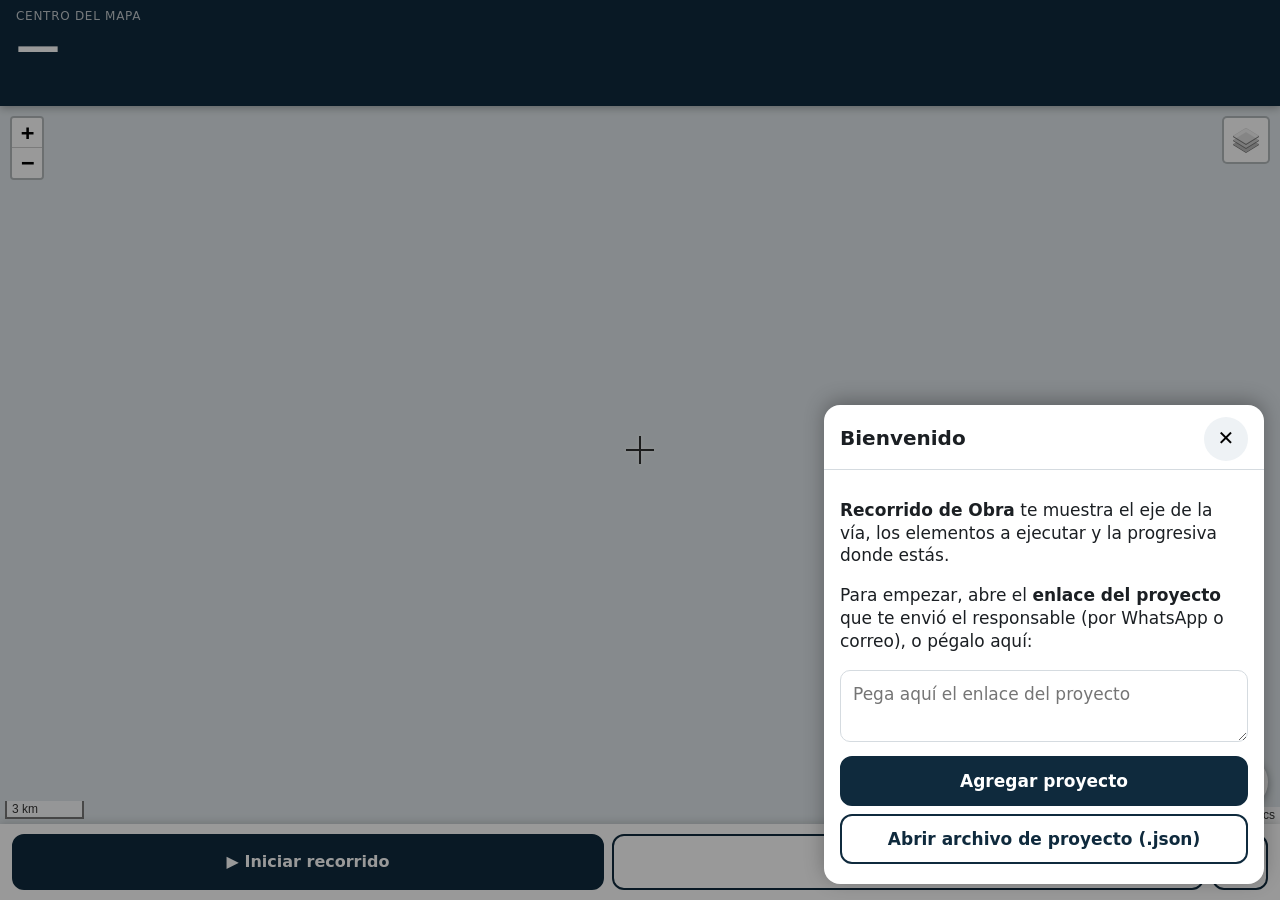
==== index.html @ 57cbed72 "Add files via upload" ====
<!doctype html>
<html lang="es">
<head>
<meta charset="utf-8">
<meta name="viewport" content="width=device-width, initial-scale=1, viewport-fit=cover">
<meta name="theme-color" content="#0f2a3d">
<meta name="mobile-web-app-capable" content="yes">
<meta name="apple-mobile-web-app-capable" content="yes">
<meta name="apple-mobile-web-app-title" content="Recorrido">
<title>Recorrido de Obra</title>
<link rel="manifest" href="manifest.webmanifest">
<link rel="icon" href="icons/icono-192.png">
<link rel="apple-touch-icon" href="icons/icono-192.png">
<link rel="stylesheet" href="vendor/leaflet/leaflet.css">
<link rel="stylesheet" href="css/app.css">
</head>
<body>
<header id="barra">
  <div id="fila-prog">
    <div>
      <div id="etq-prog">Centro del mapa</div>
      <div id="prog">—</div>
    </div>
    <div id="lado"></div>
  </div>
  <div id="proximo"></div>
  <div id="estado"></div>
</header>

<main id="mapa"></main>
<div id="mira" aria-hidden="true"></div>
<button id="btn-centrar" class="flotante" title="Centrar en mi posición" aria-label="Centrar en mi posición">◎</button>

<nav id="acciones">
  <button id="btn-recorrido" class="primario">▶ Iniciar recorrido</button>
  <button id="btn-obs">＋ Observación</button>
  <button id="btn-menu" aria-label="Menú">☰</button>
</nav>

<section id="hoja" class="oculto" role="dialog" aria-modal="true">
  <div id="hoja-cab"><h2 id="hoja-titulo"></h2><button id="hoja-cerrar" aria-label="Cerrar">✕</button></div>
  <div id="hoja-cuerpo"></div>
</section>
<div id="velo" class="oculto"></div>
<div id="aviso" class="oculto"></div>

<script src="vendor/leaflet/leaflet.js"></script>
<script type="module" src="js/app.js"></script>
</body>
</html>
---- vendor/leaflet/leaflet.css ----
/* required styles */

.leaflet-pane,
.leaflet-tile,
.leaflet-marker-icon,
.leaflet-marker-shadow,
.leaflet-tile-container,
.leaflet-pane > svg,
.leaflet-pane > canvas,
.leaflet-zoom-box,
.leaflet-image-layer,
.leaflet-layer {
	position: absolute;
	left: 0;
	top: 0;
	}
.leaflet-container {
	overflow: hidden;
	}
.leaflet-tile,
.leaflet-marker-icon,
.leaflet-marker-shadow {
	-webkit-user-select: none;
	   -moz-user-select: none;
	        user-select: none;
	  -webkit-user-drag: none;
	}
/* Prevents IE11 from highlighting tiles in blue */
.leaflet-tile::selection {
	background: transparent;
}
/* Safari renders non-retina tile on retina better with this, but Chrome is worse */
.leaflet-safari .leaflet-tile {
	image-rendering: -webkit-optimize-contrast;
	}
/* hack that prevents hw layers "stretching" when loading new tiles */
.leaflet-safari .leaflet-tile-container {
	width: 1600px;
	height: 1600px;
	-webkit-transform-origin: 0 0;
	}
.leaflet-marker-icon,
.leaflet-marker-shadow {
	display: block;
	}
/* .leaflet-container svg: reset svg max-width decleration shipped in Joomla! (joomla.org) 3.x */
/* .leaflet-container img: map is broken in FF if you have max-width: 100% on tiles */
.leaflet-container .leaflet-overlay-pane svg {
	max-width: none !important;
	max-height: none !important;
	}
.leaflet-container .leaflet-marker-pane img,
.leaflet-container .leaflet-shadow-pane img,
.leaflet-container .leaflet-tile-pane img,
.leaflet-container img.leaflet-image-layer,
.leaflet-container .leaflet-tile {
	max-width: none !important;
	max-height: none !important;
	width: auto;
	padding: 0;
	}

.leaflet-container img.leaflet-tile {
	/* See: https://bugs.chromium.org/p/chromium/issues/detail?id=600120 */
	mix-blend-mode: plus-lighter;
}

.leaflet-container.leaflet-touch-zoom {
	-ms-touch-action: pan-x pan-y;
	touch-action: pan-x pan-y;
	}
.leaflet-container.leaflet-touch-drag {
	-ms-touch-action: pinch-zoom;
	/* Fallback for FF which doesn't support pinch-zoom */
	touch-action: none;
	touch-action: pinch-zoom;
}
.leaflet-container.leaflet-touch-drag.leaflet-touch-zoom {
	-ms-touch-action: none;
	touch-action: none;
}
.leaflet-container {
	-webkit-tap-highlight-color: transparent;
}
.leaflet-container a {
	-webkit-tap-highlight-color: rgba(51, 181, 229, 0.4);
}
.leaflet-tile {
	filter: inherit;
	visibility: hidden;
	}
.leaflet-tile-loaded {
	visibility: inherit;
	}
.leaflet-zoom-box {
	width: 0;
	height: 0;
	-moz-box-sizing: border-box;
	     box-sizing: border-box;
	z-index: 800;
	}
/* workaround for https://bugzilla.mozilla.org/show_bug.cgi?id=888319 */
.leaflet-overlay-pane svg {
	-moz-user-select: none;
	}

.leaflet-pane         { z-index: 400; }

.leaflet-tile-pane    { z-index: 200; }
.leaflet-overlay-pane { z-index: 400; }
.leaflet-shadow-pane  { z-index: 500; }
.leaflet-marker-pane  { z-index: 600; }
.leaflet-tooltip-pane   { z-index: 650; }
.leaflet-popup-pane   { z-index: 700; }

.leaflet-map-pane canvas { z-index: 100; }
.leaflet-map-pane svg    { z-index: 200; }

.leaflet-vml-shape {
	width: 1px;
	height: 1px;
	}
.lvml {
	behavior: url(#default#VML);
	display: inline-block;
	position: absolute;
	}


/* control positioning */

.leaflet-control {
	position: relative;
	z-index: 800;
	pointer-events: visiblePainted; /* IE 9-10 doesn't have auto */
	pointer-events: auto;
	}
.leaflet-top,
.leaflet-bottom {
	position: absolute;
	z-index: 1000;
	pointer-events: none;
	}
.leaflet-top {
	top: 0;
	}
.leaflet-right {
	right: 0;
	}
.leaflet-bottom {
	bottom: 0;
	}
.leaflet-left {
	left: 0;
	}
.leaflet-control {
	float: left;
	clear: both;
	}
.leaflet-right .leaflet-control {
	float: right;
	}
.leaflet-top .leaflet-control {
	margin-top: 10px;
	}
.leaflet-bottom .leaflet-control {
	margin-bottom: 10px;
	}
.leaflet-left .leaflet-control {
	margin-left: 10px;
	}
.leaflet-right .leaflet-control {
	margin-right: 10px;
	}


/* zoom and fade animations */

.leaflet-fade-anim .leaflet-popup {
	opacity: 0;
	-webkit-transition: opacity 0.2s linear;
	   -moz-transition: opacity 0.2s linear;
	        transition: opacity 0.2s linear;
	}
.leaflet-fade-anim .leaflet-map-pane .leaflet-popup {
	opacity: 1;
	}
.leaflet-zoom-animated {
	-webkit-transform-origin: 0 0;
	    -ms-transform-origin: 0 0;
	        transform-origin: 0 0;
	}
svg.leaflet-zoom-animated {
	will-change: transform;
}

.leaflet-zoom-anim .leaflet-zoom-animated {
	-webkit-transition: -webkit-transform 0.25s cubic-bezier(0,0,0.25,1);
	   -moz-transition:    -moz-transform 0.25s cubic-bezier(0,0,0.25,1);
	        transition:         transform 0.25s cubic-bezier(0,0,0.25,1);
	}
.leaflet-zoom-anim .leaflet-tile,
.leaflet-pan-anim .leaflet-tile {
	-webkit-transition: none;
	   -moz-transition: none;
	        transition: none;
	}

.leaflet-zoom-anim .leaflet-zoom-hide {
	visibility: hidden;
	}


/* cursors */

.leaflet-interactive {
	cursor: pointer;
	}
.leaflet-grab {
	cursor: -webkit-grab;
	cursor:    -moz-grab;
	cursor:         grab;
	}
.leaflet-crosshair,
.leaflet-crosshair .leaflet-interactive {
	cursor: crosshair;
	}
.leaflet-popup-pane,
.leaflet-control {
	cursor: auto;
	}
.leaflet-dragging .leaflet-grab,
.leaflet-dragging .leaflet-grab .leaflet-interactive,
.leaflet-dragging .leaflet-marker-draggable {
	cursor: move;
	cursor: -webkit-grabbing;
	cursor:    -moz-grabbing;
	cursor:         grabbing;
	}

/* marker & overlays interactivity */
.leaflet-marker-icon,
.leaflet-marker-shadow,
.leaflet-image-layer,
.leaflet-pane > svg path,
.leaflet-tile-container {
	pointer-events: none;
	}

.leaflet-marker-icon.leaflet-interactive,
.leaflet-image-layer.leaflet-interactive,
.leaflet-pane > svg path.leaflet-interactive,
svg.leaflet-image-layer.leaflet-interactive path {
	pointer-events: visiblePainted; /* IE 9-10 doesn't have auto */
	pointer-events: auto;
	}

/* visual tweaks */

.leaflet-container {
	background: #ddd;
	outline-offset: 1px;
	}
.leaflet-container a {
	color: #0078A8;
	}
.leaflet-zoom-box {
	border: 2px dotted #38f;
	background: rgba(255,255,255,0.5);
	}


/* general typography */
.leaflet-container {
	font-family: "Helvetica Neue", Arial, Helvetica, sans-serif;
	font-size: 12px;
	font-size: 0.75rem;
	line-height: 1.5;
	}


/* general toolbar styles */

.leaflet-bar {
	box-shadow: 0 1px 5px rgba(0,0,0,0.65);
	border-radius: 4px;
	}
.leaflet-bar a {
	background-color: #fff;
	border-bottom: 1px solid #ccc;
	width: 26px;
	height: 26px;
	line-height: 26px;
	display: block;
	text-align: center;
	text-decoration: none;
	color: black;
	}
.leaflet-bar a,
.leaflet-control-layers-toggle {
	background-position: 50% 50%;
	background-repeat: no-repeat;
	display: block;
	}
.leaflet-bar a:hover,
.leaflet-bar a:focus {
	background-color: #f4f4f4;
	}
.leaflet-bar a:first-child {
	border-top-left-radius: 4px;
	border-top-right-radius: 4px;
	}
.leaflet-bar a:last-child {
	border-bottom-left-radius: 4px;
	border-bottom-right-radius: 4px;
	border-bottom: none;
	}
.leaflet-bar a.leaflet-disabled {
	cursor: default;
	background-color: #f4f4f4;
	color: #bbb;
	}

.leaflet-touch .leaflet-bar a {
	width: 30px;
	height: 30px;
	line-height: 30px;
	}
.leaflet-touch .leaflet-bar a:first-child {
	border-top-left-radius: 2px;
	border-top-right-radius: 2px;
	}
.leaflet-touch .leaflet-bar a:last-child {
	border-bottom-left-radius: 2px;
	border-bottom-right-radius: 2px;
	}

/* zoom control */

.leaflet-control-zoom-in,
.leaflet-control-zoom-out {
	font: bold 18px 'Lucida Console', Monaco, monospace;
	text-indent: 1px;
	}

.leaflet-touch .leaflet-control-zoom-in, .leaflet-touch .leaflet-control-zoom-out  {
	font-size: 22px;
	}


/* layers control */

.leaflet-control-layers {
	box-shadow: 0 1px 5px rgba(0,0,0,0.4);
	background: #fff;
	border-radius: 5px;
	}
.leaflet-control-layers-toggle {
	background-image: url(images/layers.png);
	width: 36px;
	height: 36px;
	}
.leaflet-retina .leaflet-control-layers-toggle {
	background-image: url(images/layers-2x.png);
	background-size: 26px 26px;
	}
.leaflet-touch .leaflet-control-layers-toggle {
	width: 44px;
	height: 44px;
	}
.leaflet-control-layers .leaflet-control-layers-list,
.leaflet-control-layers-expanded .leaflet-control-layers-toggle {
	display: none;
	}
.leaflet-control-layers-expanded .leaflet-control-layers-list {
	display: block;
	position: relative;
	}
.leaflet-control-layers-expanded {
	padding: 6px 10px 6px 6px;
	color: #333;
	background: #fff;
	}
.leaflet-control-layers-scrollbar {
	overflow-y: scroll;
	overflow-x: hidden;
	padding-right: 5px;
	}
.leaflet-control-layers-selector {
	margin-top: 2px;
	position: relative;
	top: 1px;
	}
.leaflet-control-layers label {
	display: block;
	font-size: 13px;
	font-size: 1.08333em;
	}
.leaflet-control-layers-separator {
	height: 0;
	border-top: 1px solid #ddd;
	margin: 5px -10px 5px -6px;
	}

/* Default icon URLs */
.leaflet-default-icon-path { /* used only in path-guessing heuristic, see L.Icon.Default */
	background-image: url(images/marker-icon.png);
	}


/* attribution and scale controls */

.leaflet-container .leaflet-control-attribution {
	background: #fff;
	background: rgba(255, 255, 255, 0.8);
	margin: 0;
	}
.leaflet-control-attribution,
.leaflet-control-scale-line {
	padding: 0 5px;
	color: #333;
	line-height: 1.4;
	}
.leaflet-control-attribution a {
	text-decoration: none;
	}
.leaflet-control-attribution a:hover,
.leaflet-control-attribution a:focus {
	text-decoration: underline;
	}
.leaflet-attribution-flag {
	display: inline !important;
	vertical-align: baseline !important;
	width: 1em;
	height: 0.6669em;
	}
.leaflet-left .leaflet-control-scale {
	margin-left: 5px;
	}
.leaflet-bottom .leaflet-control-scale {
	margin-bottom: 5px;
	}
.leaflet-control-scale-line {
	border: 2px solid #777;
	border-top: none;
	line-height: 1.1;
	padding: 2px 5px 1px;
	white-space: nowrap;
	-moz-box-sizing: border-box;
	     box-sizing: border-box;
	background: rgba(255, 255, 255, 0.8);
	text-shadow: 1px 1px #fff;
	}
.leaflet-control-scale-line:not(:first-child) {
	border-top: 2px solid #777;
	border-bottom: none;
	margin-top: -2px;
	}
.leaflet-control-scale-line:not(:first-child):not(:last-child) {
	border-bottom: 2px solid #777;
	}

.leaflet-touch .leaflet-control-attribution,
.leaflet-touch .leaflet-control-layers,
.leaflet-touch .leaflet-bar {
	box-shadow: none;
	}
.leaflet-touch .leaflet-control-layers,
.leaflet-touch .leaflet-bar {
	border: 2px solid rgba(0,0,0,0.2);
	background-clip: padding-box;
	}


/* popup */

.leaflet-popup {
	position: absolute;
	text-align: center;
	margin-bottom: 20px;
	}
.leaflet-popup-content-wrapper {
	padding: 1px;
	text-align: left;
	border-radius: 12px;
	}
.leaflet-popup-content {
	margin: 13px 24px 13px 20px;
	line-height: 1.3;
	font-size: 13px;
	font-size: 1.08333em;
	min-height: 1px;
	}
.leaflet-popup-content p {
	margin: 17px 0;
	margin: 1.3em 0;
	}
.leaflet-popup-tip-container {
	width: 40px;
	height: 20px;
	position: absolute;
	left: 50%;
	margin-top: -1px;
	margin-left: -20px;
	overflow: hidden;
	pointer-events: none;
	}
.leaflet-popup-tip {
	width: 17px;
	height: 17px;
	padding: 1px;

	margin: -10px auto 0;
	pointer-events: auto;

	-webkit-transform: rotate(45deg);
	   -moz-transform: rotate(45deg);
	    -ms-transform: rotate(45deg);
	        transform: rotate(45deg);
	}
.leaflet-popup-content-wrapper,
.leaflet-popup-tip {
	background: white;
	color: #333;
	box-shadow: 0 3px 14px rgba(0,0,0,0.4);
	}
.leaflet-container a.leaflet-popup-close-button {
	position: absolute;
	top: 0;
	right: 0;
	border: none;
	text-align: center;
	width: 24px;
	height: 24px;
	font: 16px/24px Tahoma, Verdana, sans-serif;
	color: #757575;
	text-decoration: none;
	background: transparent;
	}
.leaflet-container a.leaflet-popup-close-button:hover,
.leaflet-container a.leaflet-popup-close-button:focus {
	color: #585858;
	}
.leaflet-popup-scrolled {
	overflow: auto;
	}

.leaflet-oldie .leaflet-popup-content-wrapper {
	-ms-zoom: 1;
	}
.leaflet-oldie .leaflet-popup-tip {
	width: 24px;
	margin: 0 auto;

	-ms-filter: "progid:DXImageTransform.Microsoft.Matrix(M11=0.70710678, M12=0.70710678, M21=-0.70710678, M22=0.70710678)";
	filter: progid:DXImageTransform.Microsoft.Matrix(M11=0.70710678, M12=0.70710678, M21=-0.70710678, M22=0.70710678);
	}

.leaflet-oldie .leaflet-control-zoom,
.leaflet-oldie .leaflet-control-layers,
.leaflet-oldie .leaflet-popup-content-wrapper,
.leaflet-oldie .leaflet-popup-tip {
	border: 1px solid #999;
	}


/* div icon */

.leaflet-div-icon {
	background: #fff;
	border: 1px solid #666;
	}


/* Tooltip */
/* Base styles for the element that has a tooltip */
.leaflet-tooltip {
	position: absolute;
	padding: 6px;
	background-color: #fff;
	border: 1px solid #fff;
	border-radius: 3px;
	color: #222;
	white-space: nowrap;
	-webkit-user-select: none;
	-moz-user-select: none;
	-ms-user-select: none;
	user-select: none;
	pointer-events: none;
	box-shadow: 0 1px 3px rgba(0,0,0,0.4);
	}
.leaflet-tooltip.leaflet-interactive {
	cursor: pointer;
	pointer-events: auto;
	}
.leaflet-tooltip-top:before,
.leaflet-tooltip-bottom:before,
.leaflet-tooltip-left:before,
.leaflet-tooltip-right:before {
	position: absolute;
	pointer-events: none;
	border: 6px solid transparent;
	background: transparent;
	content: "";
	}

/* Directions */

.leaflet-tooltip-bottom {
	margin-top: 6px;
}
.leaflet-tooltip-top {
	margin-top: -6px;
}
.leaflet-tooltip-bottom:before,
.leaflet-tooltip-top:before {
	left: 50%;
	margin-left: -6px;
	}
.leaflet-tooltip-top:before {
	bottom: 0;
	margin-bottom: -12px;
	border-top-color: #fff;
	}
.leaflet-tooltip-bottom:before {
	top: 0;
	margin-top: -12px;
	margin-left: -6px;
	border-bottom-color: #fff;
	}
.leaflet-tooltip-left {
	margin-left: -6px;
}
.leaflet-tooltip-right {
	margin-left: 6px;
}
.leaflet-tooltip-left:before,
.leaflet-tooltip-right:before {
	top: 50%;
	margin-top: -6px;
	}
.leaflet-tooltip-left:before {
	right: 0;
	margin-right: -12px;
	border-left-color: #fff;
	}
.leaflet-tooltip-right:before {
	left: 0;
	margin-left: -12px;
	border-right-color: #fff;
	}

/* Printing */

@media print {
	/* Prevent printers from removing background-images of controls. */
	.leaflet-control {
		-webkit-print-color-adjust: exact;
		print-color-adjust: exact;
		}
	}
---- css/app.css ----
:root {
  --azul: #0f2a3d;
  --azul2: #16405d;
  --acento: #ffb300;
  --ok: #2e7d32;
  --mal: #c62828;
  --texto: #1b1f23;
  --suave: #5f6b76;
  --fondo: #ffffff;
  --borde: #d5dbe0;
  --chip: #eef2f5;
}
* { box-sizing: border-box; }
html, body { margin: 0; height: 100%; }
body {
  font: 17px/1.35 system-ui, -apple-system, "Segoe UI", Roboto, sans-serif;
  color: var(--texto); background: var(--fondo);
  display: flex; flex-direction: column; overflow: hidden;
  -webkit-tap-highlight-color: transparent;
}
button { font: inherit; cursor: pointer; }

/* ---- barra superior: la progresiva ---- */
#barra {
  background: var(--azul); color: #fff;
  padding: calc(8px + env(safe-area-inset-top)) 16px 8px;
  z-index: 1000; box-shadow: 0 2px 8px rgba(0,0,0,.3);
}
#fila-prog { display: flex; align-items: flex-end; justify-content: space-between; gap: 12px; }
#etq-prog { font-size: 12px; text-transform: uppercase; letter-spacing: .06em; opacity: .75; }
#prog { font-size: 44px; font-weight: 800; line-height: 1; font-variant-numeric: tabular-nums; letter-spacing: -.01em; }
#prog.vivo { color: var(--acento); }
#lado { font-size: 20px; font-weight: 600; text-align: right; padding-bottom: 4px; }
#proximo { margin-top: 6px; font-size: 15px; min-height: 1.35em; }
#proximo b { color: var(--acento); }
#estado { margin-top: 4px; font-size: 13px; opacity: .85; display: flex; gap: 10px; flex-wrap: wrap; }
#estado .mal { color: #ff8a80; font-weight: 600; }
#estado .sim { background: var(--acento); color: #000; padding: 0 6px; border-radius: 4px; font-weight: 700; }

/* ---- mapa ---- */
#mapa { flex: 1; min-height: 0; background: #dfe6ea; }
#mira {
  position: fixed; left: 50%; top: 50%; width: 28px; height: 28px; margin: -14px 0 0 -14px;
  pointer-events: none; z-index: 500; opacity: .8;
  background:
    linear-gradient(#000,#000) center/2px 100% no-repeat,
    linear-gradient(#000,#000) center/100% 2px no-repeat;
  filter: drop-shadow(0 0 2px #fff);
}
body.recorrido #mira { display: none; }
.flotante {
  position: fixed; right: 12px; z-index: 900;
  width: 52px; height: 52px; border-radius: 50%; border: 0;
  background: #fff; box-shadow: 0 2px 8px rgba(0,0,0,.35); font-size: 26px; line-height: 1;
}
#btn-centrar { bottom: calc(92px + env(safe-area-inset-bottom)); }
#btn-centrar.activo { background: var(--azul); color: var(--acento); }

.etq-km {
  background: var(--azul); color: #fff; font: 700 12px system-ui, sans-serif;
  padding: 1px 5px; border-radius: 4px; white-space: nowrap; border: 1px solid #fff;
}
.lejos .km-menor { display: none; }
.etq-100 { color: #000; font: 600 11px system-ui, sans-serif; text-shadow: 0 0 3px #fff, 0 0 3px #fff; white-space: nowrap; }
.pin-obs {
  width: 26px; height: 26px; border-radius: 50% 50% 50% 0; transform: rotate(-45deg);
  border: 2px solid #fff; box-shadow: 0 1px 4px rgba(0,0,0,.5);
}
.pin-obs span { display: block; transform: rotate(45deg); color: #fff; font: 800 14px/22px system-ui; text-align: center; }
.leaflet-popup-content { font-size: 15px; margin: 12px 14px; }
.leaflet-popup-content h3 { margin: 0 0 4px; font-size: 16px; }
.leaflet-popup-content .btn { margin-top: 8px; width: 100%; }

/* ---- botones inferiores ---- */
#acciones {
  display: grid; grid-template-columns: 1fr 1fr 56px; gap: 8px;
  padding: 10px 12px calc(10px + env(safe-area-inset-bottom));
  background: #fff; box-shadow: 0 -2px 8px rgba(0,0,0,.15); z-index: 1000;
}
#acciones button {
  min-height: 56px; border-radius: 12px; border: 2px solid var(--azul);
  background: #fff; color: var(--azul); font-weight: 700; font-size: 16px; padding: 0 6px; white-space: nowrap;
}
#acciones .primario { background: var(--azul); color: #fff; }
#acciones .primario.detener { background: var(--mal); border-color: var(--mal); }
#btn-menu { font-size: 26px !important; }

/* ---- hoja inferior (pantallas) ---- */
#velo { position: fixed; inset: 0; background: rgba(0,0,0,.4); z-index: 1100; }
#hoja {
  position: fixed; left: 0; right: 0; bottom: 0; z-index: 1200;
  max-height: 88vh; display: flex; flex-direction: column;
  background: #fff; border-radius: 16px 16px 0 0; box-shadow: 0 -4px 20px rgba(0,0,0,.3);
  padding-bottom: env(safe-area-inset-bottom);
}
#hoja-cab { display: flex; align-items: center; justify-content: space-between; padding: 12px 16px 8px; border-bottom: 1px solid var(--borde); }
#hoja-cab h2 { margin: 0; font-size: 20px; }
#hoja-cerrar { border: 0; background: var(--chip); width: 44px; height: 44px; border-radius: 50%; font-size: 20px; }
#hoja-cuerpo { overflow-y: auto; padding: 12px 16px 20px; -webkit-overflow-scrolling: touch; }
.oculto { display: none !important; }

.lista-menu { display: grid; gap: 8px; }
.lista-menu button {
  display: flex; align-items: center; gap: 12px; text-align: left;
  min-height: 56px; padding: 0 14px; border: 1px solid var(--borde); border-radius: 12px; background: #fff;
  font-size: 17px; font-weight: 600; color: var(--texto);
}
.lista-menu button .ic { font-size: 22px; width: 28px; text-align: center; }
.lista-menu button .nota { margin-left: auto; font-weight: 500; font-size: 14px; color: var(--suave); }

.btn {
  min-height: 50px; padding: 0 16px; border-radius: 12px; border: 2px solid var(--azul);
  background: #fff; color: var(--azul); font-weight: 700;
}
.btn.primario { background: var(--azul); color: #fff; }
.btn.peligro { border-color: var(--mal); color: var(--mal); }
.btn:disabled { opacity: .5; }
.fila { display: flex; gap: 8px; flex-wrap: wrap; align-items: center; }
.fila > .crece { flex: 1; min-width: 0; }
.botones { display: grid; grid-template-columns: 1fr 1fr; gap: 8px; margin-top: 16px; }

label.campo { display: block; margin: 14px 0 6px; font-weight: 700; font-size: 15px; }
input[type=text], input[type=number], input[type=search], textarea, select {
  width: 100%; font: inherit; padding: 12px; border: 1px solid var(--borde); border-radius: 10px; background: #fff;
}
textarea { min-height: 96px; resize: vertical; }
.ayuda { color: var(--suave); font-size: 14px; margin: 4px 0; }
.caja { background: var(--chip); border-radius: 12px; padding: 12px; }
.caja b { font-size: 20px; }

.chips { display: flex; flex-wrap: wrap; gap: 8px; }
.chips button, .chips label {
  border: 1px solid var(--borde); background: #fff; border-radius: 999px; padding: 8px 14px;
  font-size: 15px; font-weight: 600; color: var(--texto); display: inline-flex; align-items: center; gap: 6px;
}
.chips .sel { background: var(--azul); color: #fff; border-color: var(--azul); }
.punto { width: 12px; height: 12px; border-radius: 50%; display: inline-block; flex: none; }

.item {
  display: flex; gap: 10px; align-items: flex-start; padding: 12px 4px; border-bottom: 1px solid var(--borde);
  background: none; border-left: 0; border-right: 0; border-top: 0; width: 100%; text-align: left; color: var(--texto);
}
.item .punto { margin-top: 5px; }
.item .t { font-weight: 700; }
.item .s { color: var(--suave); font-size: 14px; }
.item .der { margin-left: auto; text-align: right; font-weight: 700; white-space: nowrap; font-variant-numeric: tabular-nums; }
.etq { display: inline-block; font-size: 12px; font-weight: 700; padding: 1px 6px; border-radius: 4px; background: var(--chip); }
.etq.pend { background: #fff3cd; color: #8a6d00; }
.etq.ok { background: #e3f4e4; color: var(--ok); }
.etq.mal { background: #fdecea; color: var(--mal); }

.fotos { display: grid; grid-template-columns: repeat(3, 1fr); gap: 8px; margin-top: 8px; }
.fotos div { position: relative; aspect-ratio: 1; border-radius: 8px; overflow: hidden; background: var(--chip); }
.fotos img { width: 100%; height: 100%; object-fit: cover; display: block; }
.fotos button { position: absolute; top: 4px; right: 4px; width: 30px; height: 30px; border-radius: 50%; border: 0; background: rgba(0,0,0,.6); color: #fff; }
.fotos a { display: flex; align-items: center; justify-content: center; height: 100%; font-weight: 700; color: var(--azul); }

#aviso {
  position: fixed; left: 12px; right: 12px; top: calc(150px + env(safe-area-inset-top)); z-index: 1050;
  background: var(--acento); color: #000; padding: 14px 16px; border-radius: 12px;
  font-weight: 700; font-size: 18px; box-shadow: 0 4px 16px rgba(0,0,0,.35);
}
#aviso.info { background: #fff; color: var(--texto); font-weight: 600; font-size: 16px; }

@media (min-width: 720px) {
  #hoja { left: auto; right: 16px; bottom: 16px; width: 440px; border-radius: 16px; }
}
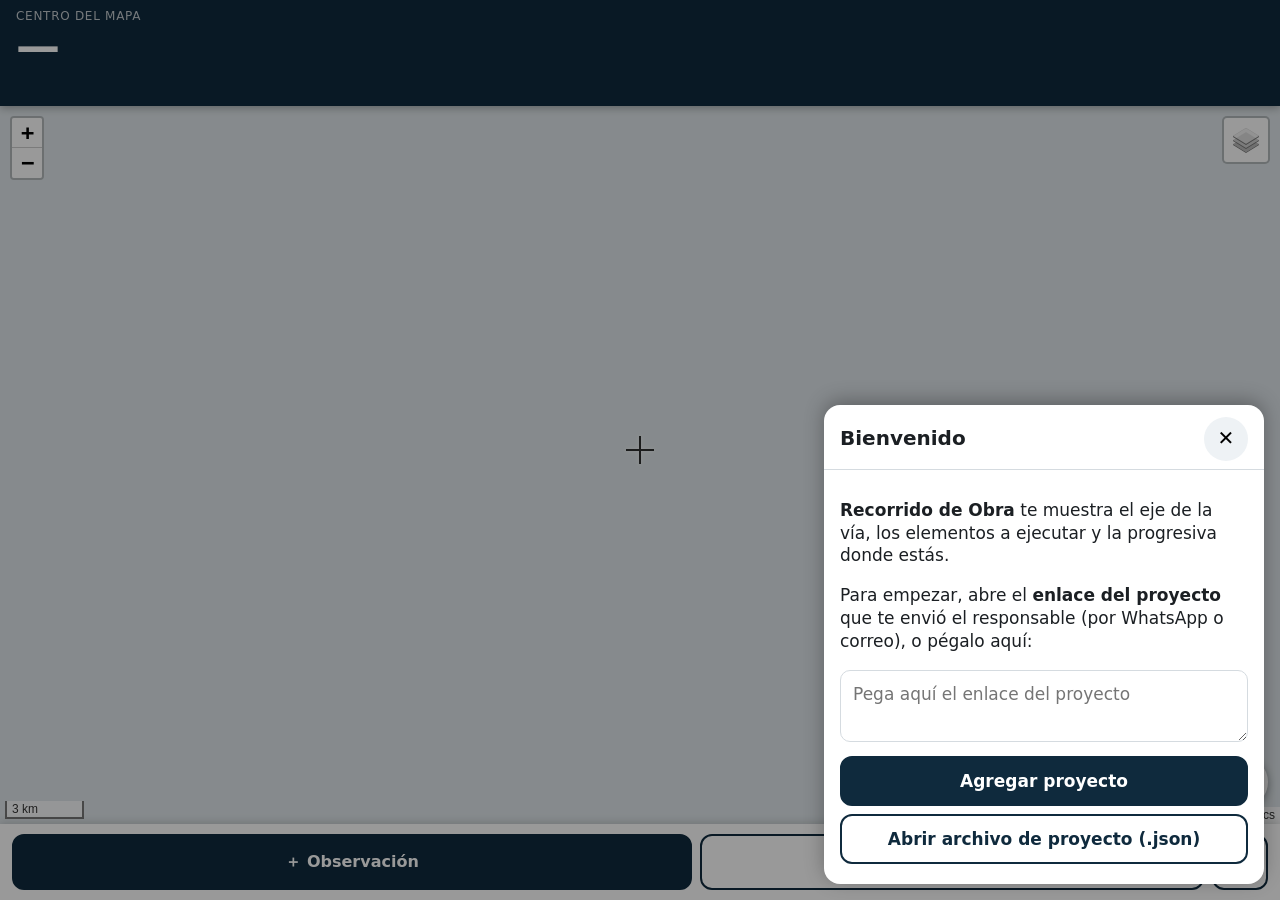
==== commit 92055e42: "Add files via upload" ====
--- a/index.html
+++ b/index.html
@@ -21,7 +21,10 @@
       <div id="etq-prog">Centro del mapa</div>
       <div id="prog">—</div>
     </div>
-    <div id="lado"></div>
+    <div class="der-prog">
+      <div id="lado"></div>
+      <button id="sentido" title="Tocar para invertir el sentido de avance"></button>
+    </div>
   </div>
   <div id="proximo"></div>
   <div id="estado"></div>
@@ -32,8 +35,8 @@
 <button id="btn-centrar" class="flotante" title="Centrar en mi posición" aria-label="Centrar en mi posición">◎</button>
 
 <nav id="acciones">
-  <button id="btn-recorrido" class="primario">▶ Iniciar recorrido</button>
-  <button id="btn-obs">＋ Observación</button>
+  <button id="btn-obs" class="primario">＋ Observación</button>
+  <button id="btn-foto">📷 Foto</button>
   <button id="btn-menu" aria-label="Menú">☰</button>
 </nav>
 
--- a/css/app.css
+++ b/css/app.css
@@ -31,6 +31,17 @@
 #prog { font-size: 44px; font-weight: 800; line-height: 1; font-variant-numeric: tabular-nums; letter-spacing: -.01em; }
 #prog.vivo { color: var(--acento); }
 #lado { font-size: 20px; font-weight: 600; text-align: right; padding-bottom: 4px; }
+.der-prog { text-align: right; }
+#sentido {
+  margin-top: 2px; background: rgba(255,255,255,.12); color: #fff; border: 1px solid rgba(255,255,255,.35);
+  border-radius: 999px; padding: 3px 10px; font-size: 13px; font-weight: 700; white-space: nowrap;
+}
+#sentido span { opacity: .7; margin-left: 2px; }
+body:not(.recorrido) #sentido { display: none; }
+#estado .chip {
+  background: var(--acento); color: #000; border: 0; border-radius: 999px; padding: 2px 10px;
+  font-size: 13px; font-weight: 700;
+}
 #proximo { margin-top: 6px; font-size: 15px; min-height: 1.35em; }
 #proximo b { color: var(--acento); }
 #estado { margin-top: 4px; font-size: 13px; opacity: .85; display: flex; gap: 10px; flex-wrap: wrap; }
@@ -61,6 +72,21 @@
   padding: 1px 5px; border-radius: 4px; white-space: nowrap; border: 1px solid #fff;
 }
 .lejos .km-menor { display: none; }
+
+/* iconos de elementos (cuadro redondeado), usuario (círculo con flecha) y BM (triángulo) */
+.ie {
+  width: 32px; height: 32px; border-radius: 9px; border: 2px solid #fff;
+  box-shadow: 0 1px 5px rgba(0,0,0,.55); display: flex; align-items: center; justify-content: center;
+  transition: transform .15s;
+}
+.lejos .ie { transform: scale(.6); }
+.ie-mini {
+  display: inline-flex; align-items: center; justify-content: center; flex: none;
+  border-radius: 7px; vertical-align: middle;
+}
+.item .ie-mini { margin-top: 1px; }
+.mk-yo svg { filter: drop-shadow(0 1px 3px rgba(0,0,0,.5)); transition: transform .4s; }
+.mk-bm svg { filter: drop-shadow(0 1px 2px rgba(0,0,0,.6)); }
 .etq-100 { color: #000; font: 600 11px system-ui, sans-serif; text-shadow: 0 0 3px #fff, 0 0 3px #fff; white-space: nowrap; }
 .pin-obs {
   width: 26px; height: 26px; border-radius: 50% 50% 50% 0; transform: rotate(-45deg);
@@ -73,7 +99,7 @@
 
 /* ---- botones inferiores ---- */
 #acciones {
-  display: grid; grid-template-columns: 1fr 1fr 56px; gap: 8px;
+  display: grid; grid-template-columns: 1.35fr 1fr 56px; gap: 8px;
   padding: 10px 12px calc(10px + env(safe-area-inset-bottom));
   background: #fff; box-shadow: 0 -2px 8px rgba(0,0,0,.15); z-index: 1000;
 }
@@ -82,7 +108,44 @@
   background: #fff; color: var(--azul); font-weight: 700; font-size: 16px; padding: 0 6px; white-space: nowrap;
 }
 #acciones .primario { background: var(--azul); color: #fff; }
-#acciones .primario.detener { background: var(--mal); border-color: var(--mal); }
+
+/* aviso de nueva versión */
+#actualizar {
+  position: fixed; left: 12px; right: 12px; bottom: calc(84px + env(safe-area-inset-bottom)); z-index: 1250;
+  background: var(--ok); color: #fff; border: 0; border-radius: 12px; padding: 14px; font-weight: 700; font-size: 16px;
+  box-shadow: 0 4px 16px rgba(0,0,0,.35);
+}
+
+/* cámara con sello */
+#camara { position: fixed; inset: 0; z-index: 3000; background: #000; display: flex; flex-direction: column; }
+#camara video { flex: 1; min-height: 0; width: 100%; object-fit: contain; background: #000; }
+.cam-sello {
+  position: absolute; left: 10px; bottom: calc(118px + env(safe-area-inset-bottom)); max-width: calc(100% - 20px);
+  background: rgba(0,0,0,.58); color: #fff; padding: 8px 10px; border-radius: 8px;
+  font: 600 13px/1.4 system-ui, sans-serif; pointer-events: none;
+}
+.cam-sello .t { color: #ffb300; font-size: 17px; font-weight: 800; }
+.cam-barra {
+  display: grid; grid-template-columns: 1fr auto 1fr; align-items: center; gap: 12px;
+  padding: 16px 16px calc(16px + env(safe-area-inset-bottom)); background: #000;
+}
+.cam-listo { justify-self: start; background: #fff; color: #000; border: 0; border-radius: 999px; padding: 12px 20px; font-weight: 800; }
+.cam-disparo { width: 78px; height: 78px; border-radius: 50%; border: 5px solid #fff; background: transparent; padding: 0; }
+.cam-disparo span { display: block; width: 100%; height: 100%; border-radius: 50%; background: #fff; transform: scale(.86); transition: transform .1s; }
+.cam-disparo:active span { transform: scale(.72); }
+.cam-disparo:disabled { opacity: .4; }
+.cam-sistema {
+  justify-self: end; color: #fff; font-size: 12px; line-height: 1.2; text-align: center;
+  border: 1px solid rgba(255,255,255,.5); border-radius: 10px; padding: 7px 10px;
+}
+.cam-cont {
+  position: absolute; top: calc(14px + env(safe-area-inset-top)); left: 50%; transform: translateX(-50%);
+  background: rgba(0,0,0,.65); color: #fff; padding: 5px 14px; border-radius: 999px; font-weight: 700; white-space: nowrap;
+}
+.cam-cont:empty { display: none; }
+.cam-msg { position: absolute; top: 28%; left: 16px; right: 16px; color: #fff; background: rgba(0,0,0,.75); padding: 16px; border-radius: 12px; text-align: center; }
+.cam-flash { position: absolute; inset: 0; background: #fff; opacity: 0; pointer-events: none; transition: opacity .25s; }
+.cam-flash.on { opacity: .85; transition: none; }
 #btn-menu { font-size: 26px !important; }
 
 /* ---- hoja inferior (pantallas) ---- */
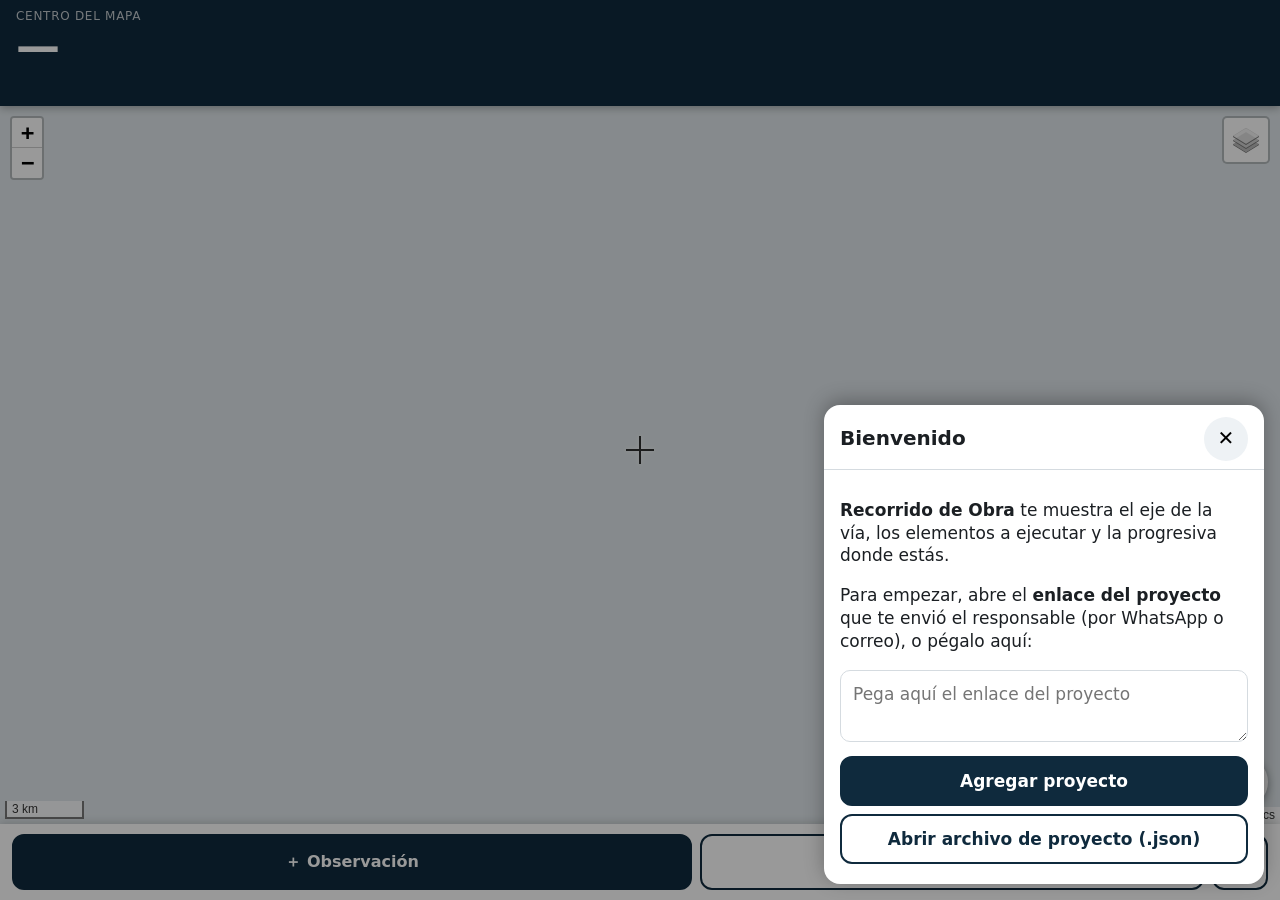
==== commit f42b4388: "Add files via upload" ====
--- a/index.html
+++ b/index.html
@@ -45,6 +45,14 @@
   <div id="hoja-cuerpo"></div>
 </section>
 <div id="velo" class="oculto"></div>
+<section id="acceso" class="oculto" aria-live="polite">
+  <div class="acceso-caja">
+    <img src="icons/icono-192.png" alt="" width="72" height="72">
+    <h1>Recorrido de Obra</h1>
+    <p id="acceso-proyecto" class="acceso-proyecto"></p>
+    <div id="acceso-cuerpo"></div>
+  </div>
+</section>
 <div id="aviso" class="oculto"></div>
 
 <script src="vendor/leaflet/leaflet.js"></script>
--- a/css/app.css
+++ b/css/app.css
@@ -109,6 +109,64 @@
 }
 #acciones .primario { background: var(--azul); color: #fff; }
 
+/* sello de las fotos: vista previa fija arriba mientras se mueven las barras */
+.prev-sello { position: sticky; top: -12px; z-index: 2; background: #fff; padding: 4px 0; }
+.prev-sello canvas { width: 100%; display: block; border-radius: 10px; background: #333; box-shadow: 0 2px 8px rgba(0,0,0,.25); }
+.grupo-sello { border-top: 1px solid var(--borde); margin-top: 10px; }
+.grupo-sello .campo input { width: 20px; height: 20px; vertical-align: -4px; margin-right: 4px; }
+.grupo-sello.apagado .desliz { opacity: .35; pointer-events: none; }
+.desliz { display: grid; grid-template-columns: 1fr auto; align-items: center; gap: 0 8px; margin: 4px 0 8px; font-size: 15px; }
+.desliz b { font-variant-numeric: tabular-nums; }
+.desliz input[type=range] { grid-column: 1 / -1; width: 100%; height: 32px; accent-color: var(--azul); }
+
+/* visor de foto a tamaño completo */
+#visor { position: fixed; inset: 0; z-index: 3500; background: #000; display: flex; flex-direction: column; }
+#visor img { flex: 1; min-height: 0; width: 100%; object-fit: contain; }
+.visor-barra {
+  display: grid; grid-template-columns: 1fr auto auto; gap: 8px; align-items: center;
+  padding: 12px 12px calc(12px + env(safe-area-inset-bottom)); color: #fff; font-size: 13px;
+}
+.fotos img { cursor: zoom-in; }
+.cam-res {
+  position: absolute; top: calc(52px + env(safe-area-inset-top)); left: 12px;
+  background: rgba(0,0,0,.55); color: #fff; padding: 3px 10px; border-radius: 999px; font-size: 12px; font-weight: 700;
+}
+.cam-res:empty { display: none; }
+
+/* pantalla de acceso (inicio de sesión) */
+#acceso {
+  position: fixed; inset: 0; z-index: 1150; background: var(--azul); color: #fff;
+  display: flex; align-items: center; justify-content: center; padding: 24px 20px calc(24px + env(safe-area-inset-bottom));
+  overflow-y: auto;
+}
+.acceso-caja { width: 100%; max-width: 420px; text-align: center; }
+.acceso-caja img { border-radius: 18px; box-shadow: 0 4px 16px rgba(0,0,0,.35); }
+.acceso-caja h1 { margin: 14px 0 4px; font-size: 26px; }
+.acceso-proyecto { margin: 0 0 18px; color: var(--acento); font-weight: 700; }
+.acceso-caja p { line-height: 1.45; }
+.acceso-caja .nota { font-size: 13px; opacity: .8; }
+.acceso-caja .btn { width: 100%; margin-top: 10px; min-height: 54px; font-size: 17px; }
+.acceso-caja .btn.blanco { background: #fff; color: #1f1f1f; border-color: #fff; display: flex; align-items: center; justify-content: center; gap: 10px; }
+.acceso-caja .btn.secundario { background: transparent; color: #fff; border-color: rgba(255,255,255,.5); }
+.acceso-caja .ok { font-size: 46px; line-height: 1; margin: 6px 0; }
+
+/* menú: usuario y solicitudes pendientes */
+.usuario-menu { display: flex; align-items: center; gap: 10px; padding: 10px 12px; margin-bottom: 8px; border-radius: 12px; background: var(--chip); }
+.usuario-menu .s { color: var(--suave); font-size: 13px; }
+#btn-menu { position: relative; }
+#btn-menu[data-n]:not([data-n=""])::after {
+  content: attr(data-n); position: absolute; top: -6px; right: -6px; min-width: 22px; height: 22px; padding: 0 5px;
+  border-radius: 11px; background: var(--mal); color: #fff; font: 700 12px/22px system-ui, sans-serif;
+}
+.usuario-fila { padding: 12px 2px; border-bottom: 1px solid var(--borde); }
+.usuario-fila .t { font-weight: 700; }
+.usuario-fila .s { color: var(--suave); font-size: 13px; word-break: break-all; }
+.usuario-fila .fila { margin-top: 8px; }
+.usuario-fila select { width: auto; flex: 1; padding: 8px; }
+.usuario-fila .btn { min-height: 40px; padding: 0 12px; }
+.grupo-usuarios { margin: 16px 0 4px; font-size: 15px; color: var(--azul); }
+.registro-fila { font-size: 13px; padding: 6px 0; border-bottom: 1px solid var(--borde); }
+
 /* aviso de nueva versión */
 #actualizar {
   position: fixed; left: 12px; right: 12px; bottom: calc(84px + env(safe-area-inset-bottom)); z-index: 1250;
@@ -120,11 +178,33 @@
 #camara { position: fixed; inset: 0; z-index: 3000; background: #000; display: flex; flex-direction: column; }
 #camara video { flex: 1; min-height: 0; width: 100%; object-fit: contain; background: #000; }
 .cam-sello {
-  position: absolute; left: 10px; bottom: calc(118px + env(safe-area-inset-bottom)); max-width: calc(100% - 20px);
-  background: rgba(0,0,0,.58); color: #fff; padding: 8px 10px; border-radius: 8px;
+  position: absolute; right: 10px; bottom: calc(118px + env(safe-area-inset-bottom)); max-width: calc(100% - 20px);
+  background: rgba(0,0,0,.58); color: #fff; padding: 8px 10px; border-radius: 8px; text-align: right;
   font: 600 13px/1.4 system-ui, sans-serif; pointer-events: none;
 }
+.cam-brujula {
+  position: absolute; top: calc(10px + env(safe-area-inset-top)); left: 50%; margin-left: -30px;
+  width: 60px; height: 60px; pointer-events: none;
+}
 .cam-sello .t { color: #ffb300; font-size: 17px; font-weight: 800; }
+/* teléfono en horizontal: el sello en vivo se gira para verse como saldrá en la foto
+   (esquina inferior derecha de la vista horizontal) */
+.rot-90 .cam-sello {
+  right: auto; left: 10px;
+  transform-origin: bottom left; transform: rotate(90deg) translateX(-100%);
+  max-width: calc(100vh - 220px);
+}
+.rot-270 .cam-sello {
+  bottom: auto; top: calc(60px + env(safe-area-inset-top));
+  transform-origin: top right; transform: rotate(-90deg) translateY(-100%);
+  max-width: calc(100vh - 220px);
+}
+.rot-180 .cam-sello { bottom: auto; right: auto; left: 10px; top: calc(60px + env(safe-area-inset-top)); transform: rotate(180deg); }
+.cam-orient {
+  position: absolute; top: calc(12px + env(safe-area-inset-top)); right: 12px;
+  background: rgba(0,0,0,.6); color: #fff; border: 1px solid rgba(255,255,255,.5);
+  border-radius: 999px; padding: 7px 12px; font-size: 13px; font-weight: 700;
+}
 .cam-barra {
   display: grid; grid-template-columns: 1fr auto 1fr; align-items: center; gap: 12px;
   padding: 16px 16px calc(16px + env(safe-area-inset-bottom)); background: #000;
@@ -139,7 +219,7 @@
   border: 1px solid rgba(255,255,255,.5); border-radius: 10px; padding: 7px 10px;
 }
 .cam-cont {
-  position: absolute; top: calc(14px + env(safe-area-inset-top)); left: 50%; transform: translateX(-50%);
+  position: absolute; top: calc(14px + env(safe-area-inset-top)); left: 12px;
   background: rgba(0,0,0,.65); color: #fff; padding: 5px 14px; border-radius: 999px; font-weight: 700; white-space: nowrap;
 }
 .cam-cont:empty { display: none; }
